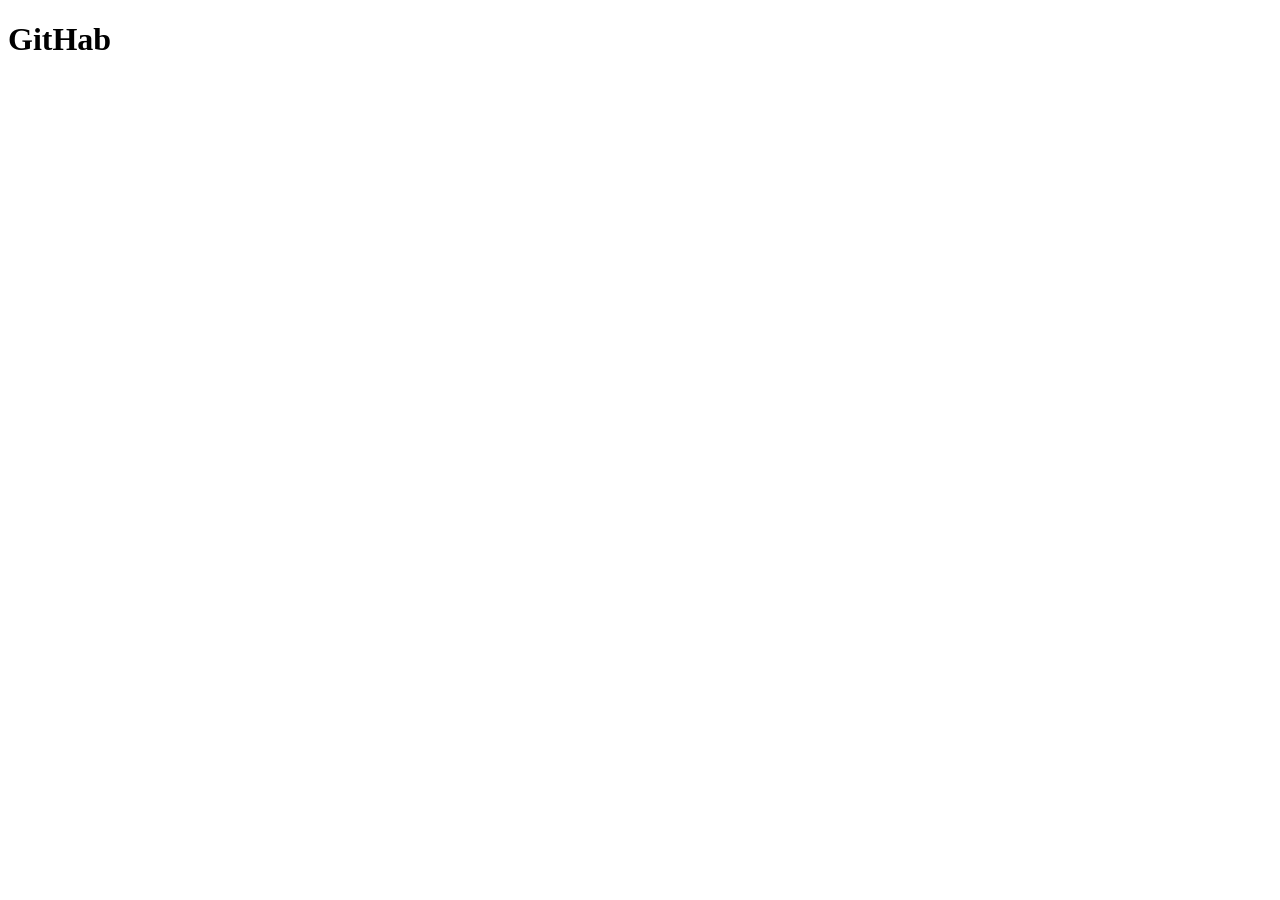
==== index7.html @ 6e8c991e "andres sandoval" ====
<!DOCTYPE html>
<html lang="en">
<head>
    <meta charset="UTF-8">
    <meta http-equiv="X-UA-Compatible" content="IE=edge">
    <meta name="viewport" content="width=device-width, initial-scale=1.0">
    <title>Document</title>
</head>
<body>
    <h1>GitHab</h1>
</body>
</html>
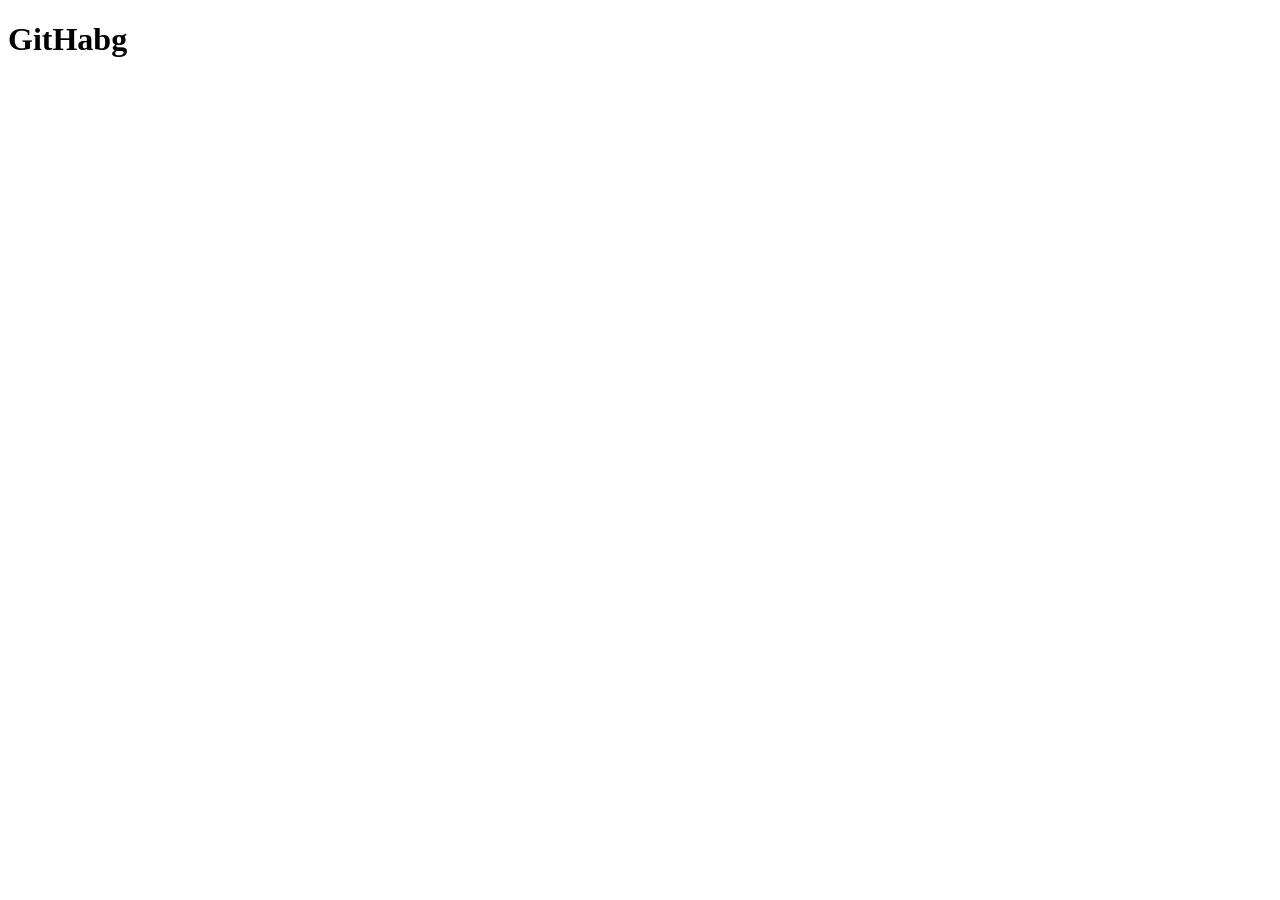
==== commit 2fc2ab31: "andres sandoval" ====
--- a/index7.html
+++ b/index7.html
@@ -7,6 +7,6 @@
     <title>Document</title>
 </head>
 <body>
-    <h1>GitHab</h1>
+    <h1>GitHabg</h1>
 </body>
 </html>
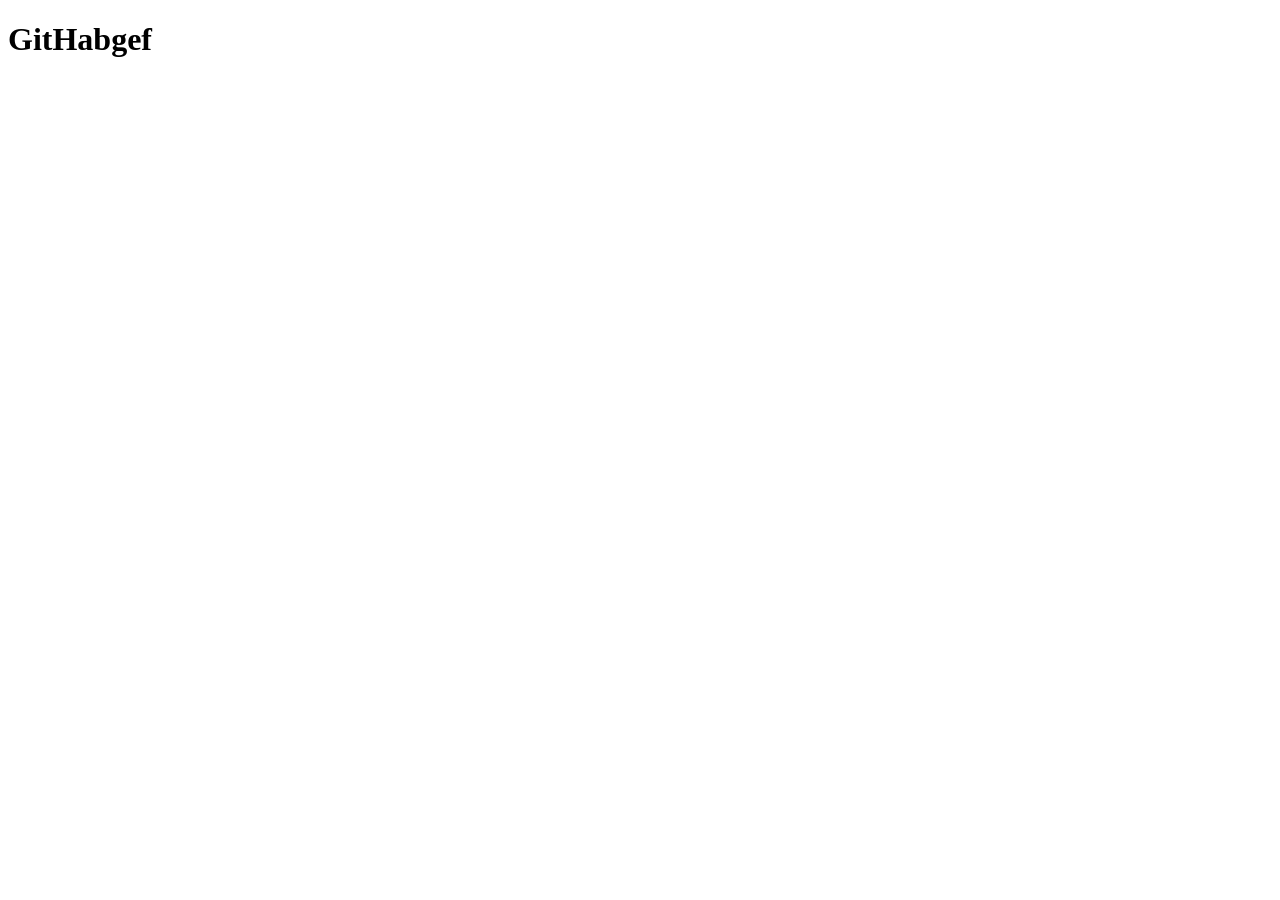
==== commit c172f1b4: "j" ====
--- a/index7.html
+++ b/index7.html
@@ -7,6 +7,6 @@
     <title>Document</title>
 </head>
 <body>
-    <h1>GitHabg</h1>
+    <h1>GitHabgef</h1>
 </body>
 </html>
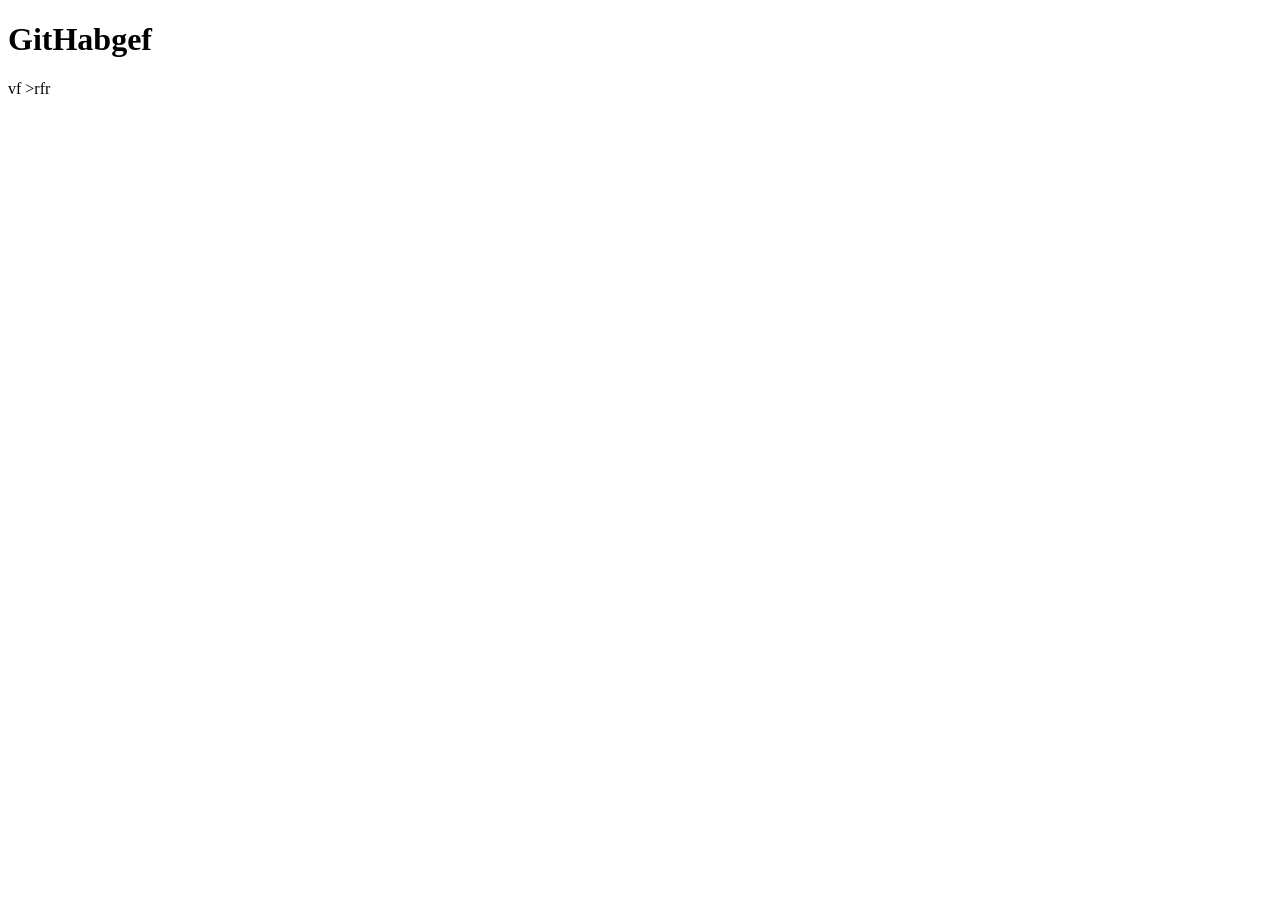
==== commit 5f2dfb09: "jorge sandoval" ====
--- a/index7.html
+++ b/index7.html
@@ -7,6 +7,7 @@
     <title>Document</title>
 </head>
 <body>
-    <h1>GitHabgef</h1>
+    <h1>GitHabgef</h1>vf
+    >rfr
 </body>
 </html>
